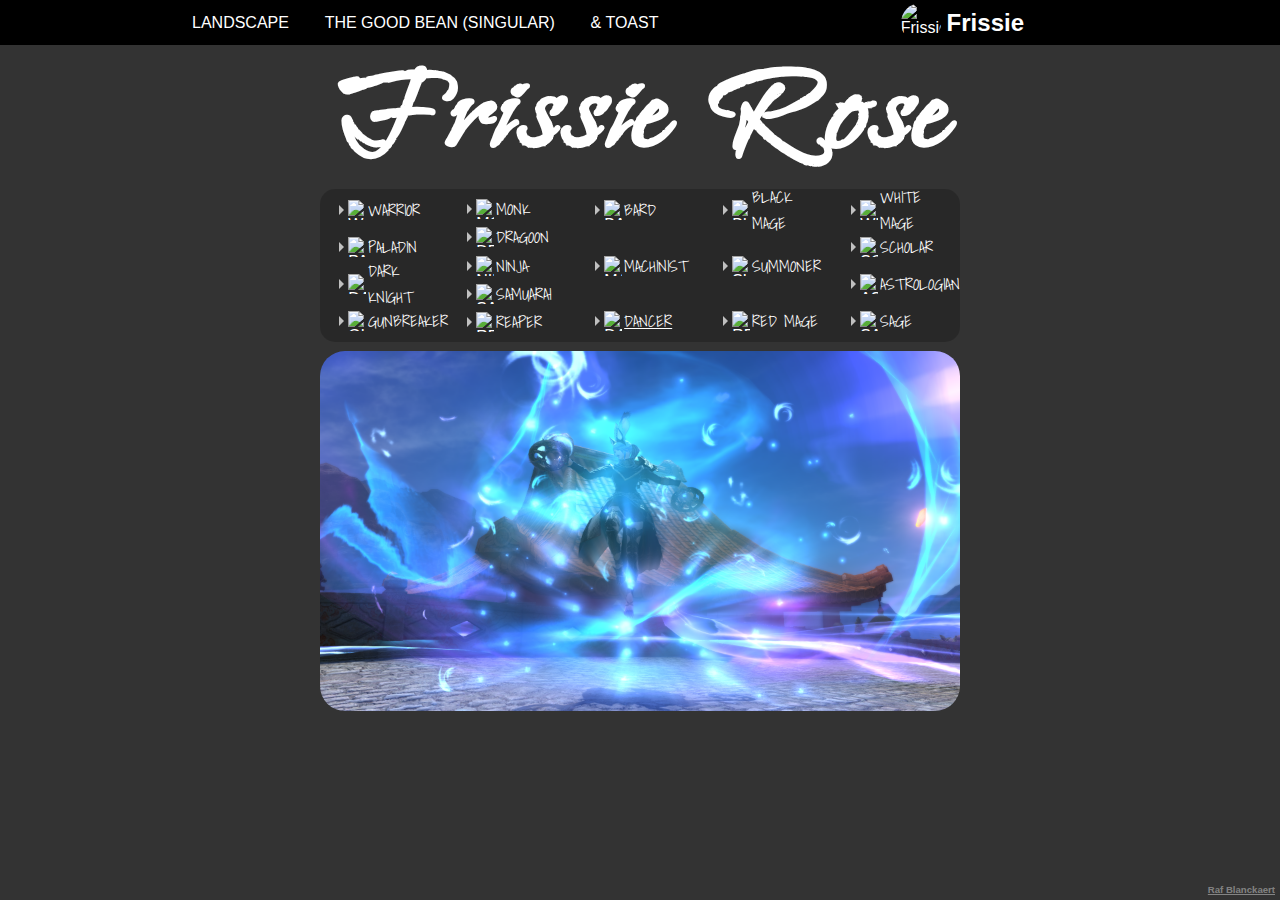
==== index.html @ 02afbbee "page_Frissie" ====
<!DOCTYPE html>
<html lang="en">
<head>
  <meta charset="UTF-8">
  <meta http-equiv="X-UA-Compatible" content="IE=edge">
  <meta name="viewport" content="width=device-width, initial-scale=1.0">
  <link rel="stylesheet" href="./style/style.css">
  <title>Frissie</title>
</head>
<body>

  <nav>
    <ul>
      <li>Landscape</li>
      <li>The Good Bean (Singular)</li>
      <li>& Toast</li>
    </ul>
    <div>
      <img src="https://img2.finalfantasyxiv.com/f/b6afb33a45c29e437faebd06e1901b04_d7a9d5f85a29d6278ec1c7adc2c8d242fc0_96x96.jpg?1667209630" alt="Frissie">
      <h2>Frissie</h2>
    </div>
  </nav>

  <section id="main">
    <div id="name">
      <h1>Frissie Rose</h1>
    </div>

    <div id="jobs">
        <ul class="tank">
          <li class=""><img src="https://img.finalfantasyxiv.com/lds/promo/h/0/U3f8Q98TbAeGvg_vXiHGOaa2d4.png" alt="Warrior">Warrior</li>
          <li class=""><img src="https://img.finalfantasyxiv.com/lds/promo/h/V/NUXU4h6iXzF8HS4BxHKYf7vOa0.png" alt="Paladin">Paladin</li>
          <li class=""><img src="https://img.finalfantasyxiv.com/lds/promo/h/9/5JT3hJnBNPZSLAijAF9u7zrueQ.png" alt="Dark Knight">Dark Knight</li>
          <li class=""><img src="https://img.finalfantasyxiv.com/lds/promo/h/8/fc5PYpEFGrg4qPYDq_YBbCy1X0.png" alt="Gunbreaker">Gunbreaker</li>
        </ul>
        <ul class="melee">
          <li class=""><img src="https://img.finalfantasyxiv.com/lds/promo/h/C/Ce_VQB6VPPJKTGJwxf3h5iujp4.png" alt="monk">Monk</li>
          <li class=""><img src="https://img.finalfantasyxiv.com/lds/promo/h/1/zWRkXGJIJhN7WHGGv1gVscRxmA.png" alt="Dragoon">Dragoon</li>
          <li class=""><img src="https://img.finalfantasyxiv.com/lds/promo/h/N/EXvdQYvr1Rn4En8AKssbVwwcac.png" alt="Ninja">Ninja</li>
          <li class=""><img src="https://img.finalfantasyxiv.com/lds/promo/h/J/Ra2GV79gVQhy6SwCrU19boTghc.png" alt="Samuarai">Samuarai</li>
          <li class=""><img src="https://img.finalfantasyxiv.com/lds/promo/h/p/y8GHAXX4qhY7D-yqnCqtEPkjoo.png" alt="Reaper">Reaper</li>
        </ul>
        <ul class="phys">
          <li class=""><img src="https://img.finalfantasyxiv.com/lds/promo/h/b/d7BM1x8OZRZU-9fTk-D7g1t2oc.png" alt="Bard">Bard</li>
          <li class=""><img src="https://img.finalfantasyxiv.com/lds/promo/h/2/oHLJxTt_OLDK_eQkRTBVNwwxeE.png" alt="Machinist">Machinist</li>
          <li class="active"><img src="https://img.finalfantasyxiv.com/lds/promo/h/0/ZzzbixB1HHW9FaxNXdfY7Y7lvw.png" alt="Dancer">Dancer</li>
        </ul>
      
        <ul class="mage">
          <li class=""><img src="https://img.finalfantasyxiv.com/lds/promo/h/A/7JuT00VSwaFqTfcTYUCUnGPFQE.png" alt="Black Mage">Black Mage</li>
          <li class=""><img src="https://img.finalfantasyxiv.com/lds/promo/h/b/ZwJFxv3XnfqB5N6tKbgXKnj6BU.png" alt="Summoner">Summoner</li>
          <li class=""><img src="https://img.finalfantasyxiv.com/lds/promo/h/C/NRnqJxzRtbDKR1ZHzxazWBBR2Y.png" alt="Red Mage">Red Mage</li>
        </ul>
        <ul class="healer">
          <li class=""><img src="https://img.finalfantasyxiv.com/lds/promo/h/G/Na619RGtVtbEvNn1vyFoSlvZ84.png" alt="White Mage">White Mage</li>
          <li class=""><img src="https://img.finalfantasyxiv.com/lds/promo/h/s/2r8fm3U0Io7Pw1XT1tvnjPthp4.png" alt="Scholar">Scholar</li>
          <li class=""><img src="https://img.finalfantasyxiv.com/lds/promo/h/E/g7JY4S1D-9S26VarEuIkPGIrFM.png" alt="Astrologian">Astrologian</li>
          <li class=""><img src="https://img.finalfantasyxiv.com/lds/promo/h/e/G0lQTD01LdCGk5pECSc7fbbmbM.png" alt="Sage">Sage</li>
        </ul>
    </div>
    
    <ul id="job_image">
      <li class="inactive"><img src="" alt="Warrior"></li>
      <li class="inactive"><img src="" alt="Paladin"></li>
      <li class="inactive"><img src="" alt="Dark Knight"></li>
      <li class="inactive"><img src="" alt="Gunbreaker"></li>
      <li class="inactive"><img src="./assets/ffxiv_monk.png" alt="Monk"></li>
      <li class="inactive"><img src="" alt="Dragoon"></li>
      <li class="inactive"><img src="" alt="Ninja"></li>
      <li class="inactive"><img src="" alt="Samuarai"></li>
      <li class="inactive"><img src="" alt="Reaper"></li>
      <li class="active"><img src="./assets/ffxiv_dancer.png" alt="Dancer"></li>
      <li class="inactive"><img src="./assets/ffxiv_bard.png" alt="Bard"></li>
      <li class="inactive"><img src="./assets/ffxiv_machinist.png" alt="Machinist"></li>
      <li class="inactive"><img src="" alt="Black Mage"></li>
      <li class="inactive"><img src="" alt="Summoner"></li>
      <li class="inactive"><img src="" alt="Red Mage"></li>
      <li class="inactive"><img src="" alt="White Mage"></li>
      <li class="inactive"><img src="" alt="Scholar"></li>
      <li class="inactive"><img src="" alt="Astrologian"></li>
      <li class="inactive"><img src="" alt="Sage"></li>
    </ul>
  </section>
  <footer>
    <h3>Raf Blanckaert</h3>
  </footer>
</body>
<script src="./js/main.js"></script>
</html>
---- style/style.css ----
@import url("https://fonts.googleapis.com/css2?family=Island+Moments&family=Shadows+Into+Light&display=swap");
html {
  box-sizing: border-box;
  font-size: 16px;
}

*, *:before, *:after {
  margin: 0;
  padding: 0;
  box-sizing: inherit;
  font-family: "Lucida Sans", "Lucida Sans Regular", "Lucida Grande", "Lucida Sans Unicode", Geneva, Verdana, sans-serif;
  color: white;
  cursor: default;
}

body {
  display: flex;
  align-items: center;
  flex-flow: column nowrap;
  background-color: rgba(0, 0, 0, 0.8);
}

nav {
  display: flex;
  justify-content: space-between;
  align-items: center;
  width: 100vw;
  height: 5vh;
  position: absolute;
  top: 0;
  background-color: black;
}
nav ul {
  display: flex;
  justify-content: flex-start;
  align-items: center;
  margin-left: 15%;
  width: 60%;
}
nav ul li {
  list-style: none;
  text-transform: uppercase;
  font-size: 1rem;
}
nav ul li + li {
  padding-left: 5%;
}
nav div {
  display: flex;
  justify-content: flex-end;
  align-items: center;
  margin-right: 20%;
}
nav div img {
  border-radius: 20px;
  height: 40px;
  width: 40px;
  margin-right: 5%;
}
nav div h2 {
  font-size: 1.5rem;
}

#main {
  display: flex;
  flex-flow: column;
  align-items: center;
  height: 80vh;
  width: 100vw;
  margin-top: 5vh;
}
#main #name {
  display: flex;
  justify-content: center;
  align-items: center;
  width: 100%;
  height: 20%;
}
#main #name h1 {
  font-size: 10rem;
  font-family: "Island Moments", cursive;
}
#main #jobs {
  display: flex;
  flex-flow: row;
  justify-content: space-around;
  align-items: flex-start;
  width: 50%;
  height: 17vh;
  background-color: rgba(0, 0, 0, 0.2);
  border-radius: 15px;
}
#main #jobs ul {
  list-style: none;
  display: flex;
  flex-flow: column nowrap;
  justify-content: space-between;
  align-items: center;
  width: 20%;
  height: 100%;
  padding: 1% 0;
}
#main #jobs ul li {
  display: flex;
  width: 80%;
  height: 30px;
  justify-content: flex-start;
  align-items: center;
  text-transform: uppercase;
  padding-left: 5%;
  font-family: "Shadows Into Light", cursive;
  font-size: 1rem;
}
#main #jobs ul li.active {
  text-decoration: underline;
}
#main #jobs ul li:hover {
  cursor: pointer;
}
#main #jobs ul li::before {
  content: "";
  height: 0;
  width: 0;
  padding-left: 4px;
  border-top: 5px solid transparent;
  border-left: 5px solid silver;
  border-bottom: 5px solid transparent;
}
#main #jobs ul li + li {
  margin-top: 1%;
}
#main #jobs ul li img {
  width: 20px;
  height: 20px;
  padding-right: 2px;
}
#main #job_image {
  margin-top: 1vh;
  height: 50%;
  width: 50%;
}
#main #job_image li {
  list-style: none;
}
#main #job_image li.inactive {
  display: none;
}
#main #job_image li img {
  border-radius: 25px;
  justify-self: center;
  height: 100%;
  width: 100%;
}

footer {
  position: absolute;
  bottom: 5px;
  right: 5px;
}
footer h3 {
  font-size: 0.6rem;
  font-family: Arial, Helvetica, sans-serif;
  color: rgba(255, 255, 255, 0.4);
  text-decoration: underline;
}
footer h3:hover {
  cursor: pointer;
}/*# sourceMappingURL=style.css.map */
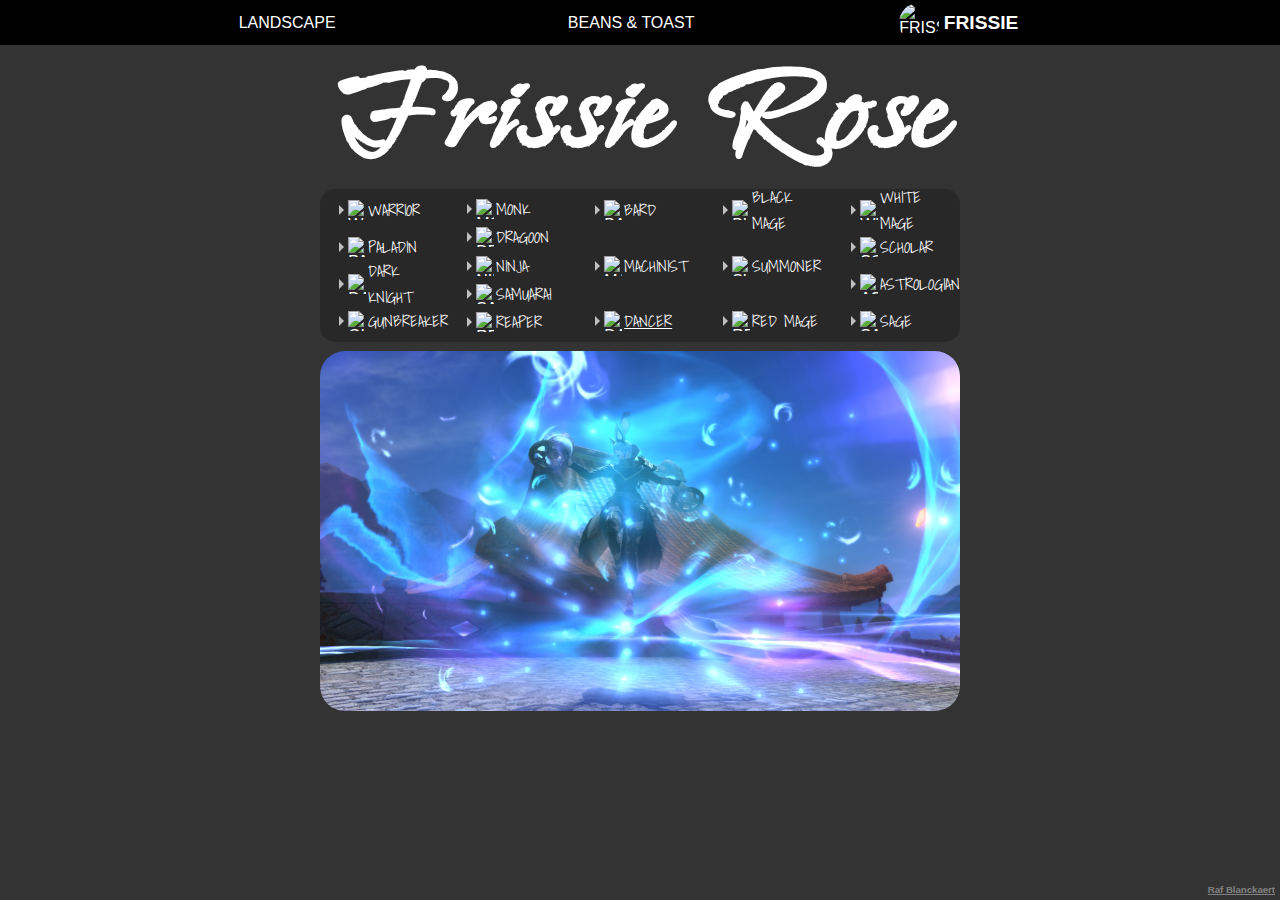
==== commit 7722ae84: "Nav Update" ====
--- a/index.html
+++ b/index.html
@@ -12,13 +12,14 @@
   <nav>
     <ul>
       <li>Landscape</li>
-      <li>The Good Bean (Singular)</li>
-      <li>& Toast</li>
+      <li>Beans & Toast</li>
+      <li>
+        <div>
+          <img src="https://img2.finalfantasyxiv.com/f/b6afb33a45c29e437faebd06e1901b04_d7a9d5f85a29d6278ec1c7adc2c8d242fc0_96x96.jpg?1667209630" alt="Frissie">
+          <h2>Frissie</h2>
+        </div>
+      </li>
     </ul>
-    <div>
-      <img src="https://img2.finalfantasyxiv.com/f/b6afb33a45c29e437faebd06e1901b04_d7a9d5f85a29d6278ec1c7adc2c8d242fc0_96x96.jpg?1667209630" alt="Frissie">
-      <h2>Frissie</h2>
-    </div>
   </nav>
 
   <section id="main">
--- a/style/style.css
+++ b/style/style.css
@@ -21,21 +21,19 @@
 }
 
 nav {
-  display: flex;
-  justify-content: space-between;
-  align-items: center;
   width: 100vw;
   height: 5vh;
   position: absolute;
   top: 0;
   background-color: black;
+  display: flex;
 }
 nav ul {
   display: flex;
-  justify-content: flex-start;
+  justify-content: space-evenly;
   align-items: center;
-  margin-left: 15%;
-  width: 60%;
+  width: 90%;
+  margin: auto;
 }
 nav ul li {
   list-style: none;
@@ -45,20 +43,20 @@
 nav ul li + li {
   padding-left: 5%;
 }
-nav div {
+nav ul li div {
   display: flex;
   justify-content: flex-end;
   align-items: center;
   margin-right: 20%;
 }
-nav div img {
+nav ul li div img {
   border-radius: 20px;
   height: 40px;
   width: 40px;
   margin-right: 5%;
 }
-nav div h2 {
-  font-size: 1.5rem;
+nav ul li div h2 {
+  font-size: 1.2rem;
 }
 
 #main {
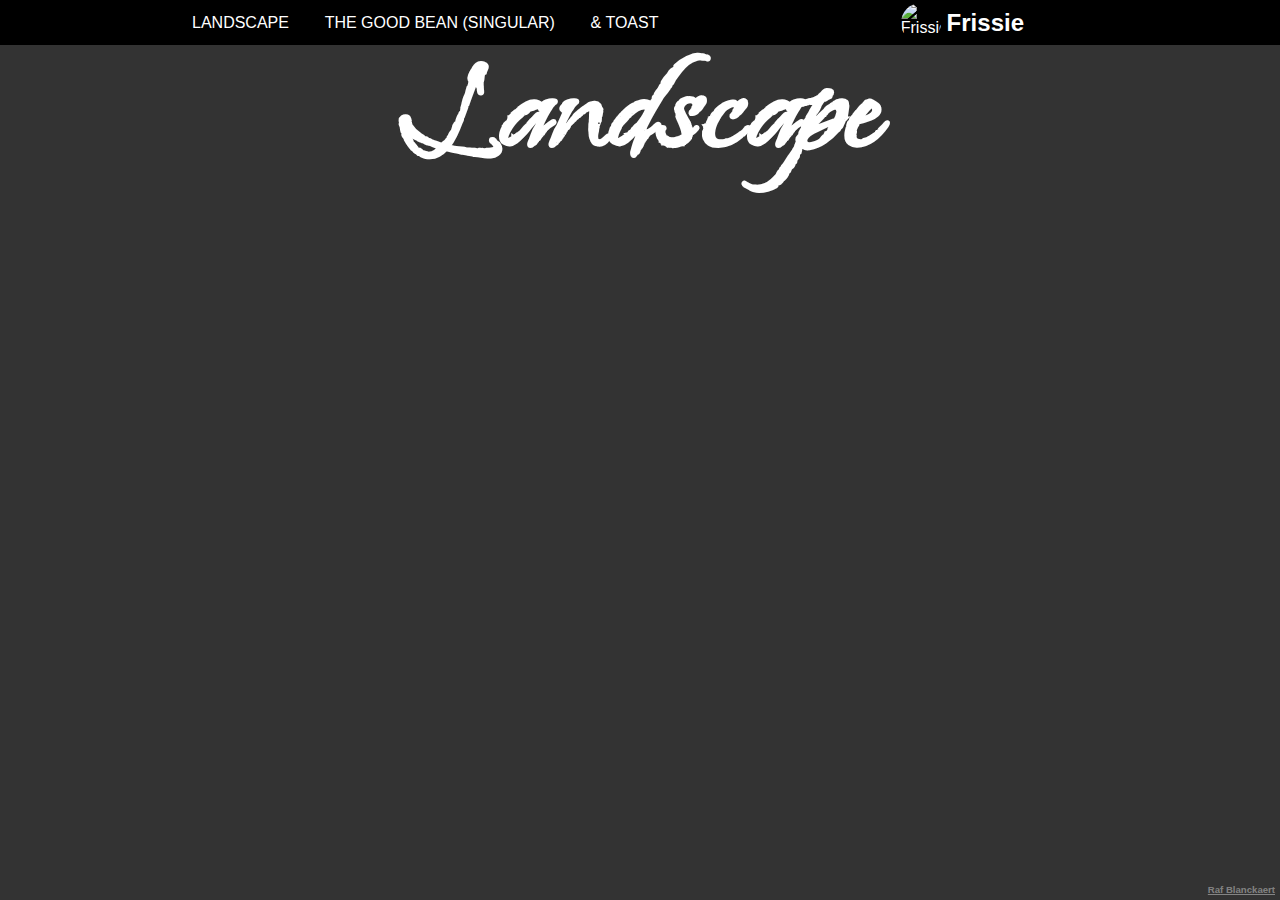
==== commit f1145342: "Page Idea" ====
--- a/index.html
+++ b/index.html
@@ -5,6 +5,7 @@
   <meta http-equiv="X-UA-Compatible" content="IE=edge">
   <meta name="viewport" content="width=device-width, initial-scale=1.0">
   <link rel="stylesheet" href="./style/style.css">
+  <link rel="shortcut icon" href="https://img2.finalfantasyxiv.com/f/b6afb33a45c29e437faebd06e1901b04_d7a9d5f85a29d6278ec1c7adc2c8d242fc0_96x96.jpg?1667209630" type="image/x-icon">
   <title>Frissie</title>
 </head>
 <body>
@@ -12,76 +13,24 @@
   <nav>
     <ul>
       <li>Landscape</li>
-      <li>Beans & Toast</li>
-      <li>
-        <div>
-          <img src="https://img2.finalfantasyxiv.com/f/b6afb33a45c29e437faebd06e1901b04_d7a9d5f85a29d6278ec1c7adc2c8d242fc0_96x96.jpg?1667209630" alt="Frissie">
-          <h2>Frissie</h2>
-        </div>
-      </li>
+      <li>The Good Bean (Singular)</li>
+      <li>& Toast</li>
     </ul>
+    <div>
+      <img src="https://img2.finalfantasyxiv.com/f/b6afb33a45c29e437faebd06e1901b04_d7a9d5f85a29d6278ec1c7adc2c8d242fc0_96x96.jpg?1667209630" alt="Frissie">
+      <h2><a rel="stylesheet" href="./Frissie.html">Frissie</a></h2>
+    </div>
   </nav>
 
   <section id="main">
     <div id="name">
-      <h1>Frissie Rose</h1>
+      <h1>Landscape</h1>
     </div>
 
-    <div id="jobs">
-        <ul class="tank">
-          <li class=""><img src="https://img.finalfantasyxiv.com/lds/promo/h/0/U3f8Q98TbAeGvg_vXiHGOaa2d4.png" alt="Warrior">Warrior</li>
-          <li class=""><img src="https://img.finalfantasyxiv.com/lds/promo/h/V/NUXU4h6iXzF8HS4BxHKYf7vOa0.png" alt="Paladin">Paladin</li>
-          <li class=""><img src="https://img.finalfantasyxiv.com/lds/promo/h/9/5JT3hJnBNPZSLAijAF9u7zrueQ.png" alt="Dark Knight">Dark Knight</li>
-          <li class=""><img src="https://img.finalfantasyxiv.com/lds/promo/h/8/fc5PYpEFGrg4qPYDq_YBbCy1X0.png" alt="Gunbreaker">Gunbreaker</li>
-        </ul>
-        <ul class="melee">
-          <li class=""><img src="https://img.finalfantasyxiv.com/lds/promo/h/C/Ce_VQB6VPPJKTGJwxf3h5iujp4.png" alt="monk">Monk</li>
-          <li class=""><img src="https://img.finalfantasyxiv.com/lds/promo/h/1/zWRkXGJIJhN7WHGGv1gVscRxmA.png" alt="Dragoon">Dragoon</li>
-          <li class=""><img src="https://img.finalfantasyxiv.com/lds/promo/h/N/EXvdQYvr1Rn4En8AKssbVwwcac.png" alt="Ninja">Ninja</li>
-          <li class=""><img src="https://img.finalfantasyxiv.com/lds/promo/h/J/Ra2GV79gVQhy6SwCrU19boTghc.png" alt="Samuarai">Samuarai</li>
-          <li class=""><img src="https://img.finalfantasyxiv.com/lds/promo/h/p/y8GHAXX4qhY7D-yqnCqtEPkjoo.png" alt="Reaper">Reaper</li>
-        </ul>
-        <ul class="phys">
-          <li class=""><img src="https://img.finalfantasyxiv.com/lds/promo/h/b/d7BM1x8OZRZU-9fTk-D7g1t2oc.png" alt="Bard">Bard</li>
-          <li class=""><img src="https://img.finalfantasyxiv.com/lds/promo/h/2/oHLJxTt_OLDK_eQkRTBVNwwxeE.png" alt="Machinist">Machinist</li>
-          <li class="active"><img src="https://img.finalfantasyxiv.com/lds/promo/h/0/ZzzbixB1HHW9FaxNXdfY7Y7lvw.png" alt="Dancer">Dancer</li>
-        </ul>
+    <div>
       
-        <ul class="mage">
-          <li class=""><img src="https://img.finalfantasyxiv.com/lds/promo/h/A/7JuT00VSwaFqTfcTYUCUnGPFQE.png" alt="Black Mage">Black Mage</li>
-          <li class=""><img src="https://img.finalfantasyxiv.com/lds/promo/h/b/ZwJFxv3XnfqB5N6tKbgXKnj6BU.png" alt="Summoner">Summoner</li>
-          <li class=""><img src="https://img.finalfantasyxiv.com/lds/promo/h/C/NRnqJxzRtbDKR1ZHzxazWBBR2Y.png" alt="Red Mage">Red Mage</li>
-        </ul>
-        <ul class="healer">
-          <li class=""><img src="https://img.finalfantasyxiv.com/lds/promo/h/G/Na619RGtVtbEvNn1vyFoSlvZ84.png" alt="White Mage">White Mage</li>
-          <li class=""><img src="https://img.finalfantasyxiv.com/lds/promo/h/s/2r8fm3U0Io7Pw1XT1tvnjPthp4.png" alt="Scholar">Scholar</li>
-          <li class=""><img src="https://img.finalfantasyxiv.com/lds/promo/h/E/g7JY4S1D-9S26VarEuIkPGIrFM.png" alt="Astrologian">Astrologian</li>
-          <li class=""><img src="https://img.finalfantasyxiv.com/lds/promo/h/e/G0lQTD01LdCGk5pECSc7fbbmbM.png" alt="Sage">Sage</li>
-        </ul>
     </div>
-    
-    <ul id="job_image">
-      <li class="inactive"><img src="" alt="Warrior"></li>
-      <li class="inactive"><img src="" alt="Paladin"></li>
-      <li class="inactive"><img src="" alt="Dark Knight"></li>
-      <li class="inactive"><img src="" alt="Gunbreaker"></li>
-      <li class="inactive"><img src="./assets/ffxiv_monk.png" alt="Monk"></li>
-      <li class="inactive"><img src="" alt="Dragoon"></li>
-      <li class="inactive"><img src="" alt="Ninja"></li>
-      <li class="inactive"><img src="" alt="Samuarai"></li>
-      <li class="inactive"><img src="" alt="Reaper"></li>
-      <li class="active"><img src="./assets/ffxiv_dancer.png" alt="Dancer"></li>
-      <li class="inactive"><img src="./assets/ffxiv_bard.png" alt="Bard"></li>
-      <li class="inactive"><img src="./assets/ffxiv_machinist.png" alt="Machinist"></li>
-      <li class="inactive"><img src="" alt="Black Mage"></li>
-      <li class="inactive"><img src="" alt="Summoner"></li>
-      <li class="inactive"><img src="" alt="Red Mage"></li>
-      <li class="inactive"><img src="" alt="White Mage"></li>
-      <li class="inactive"><img src="" alt="Scholar"></li>
-      <li class="inactive"><img src="" alt="Astrologian"></li>
-      <li class="inactive"><img src="" alt="Sage"></li>
-    </ul>
-  </section>
+   
   <footer>
     <h3>Raf Blanckaert</h3>
   </footer>
--- a/style/style.css
+++ b/style/style.css
@@ -21,42 +21,54 @@
 }
 
 nav {
+  display: flex;
+  justify-content: space-between;
+  align-items: center;
   width: 100vw;
   height: 5vh;
   position: absolute;
   top: 0;
   background-color: black;
-  display: flex;
 }
 nav ul {
   display: flex;
-  justify-content: space-evenly;
+  justify-content: flex-start;
   align-items: center;
-  width: 90%;
-  margin: auto;
+  margin-left: 15%;
+  width: 60%;
 }
 nav ul li {
   list-style: none;
   text-transform: uppercase;
   font-size: 1rem;
+  cursor: pointer;
+}
+nav ul li a {
+  cursor: inherit;
+  text-decoration: none;
 }
 nav ul li + li {
   padding-left: 5%;
 }
-nav ul li div {
+nav div {
   display: flex;
   justify-content: flex-end;
   align-items: center;
   margin-right: 20%;
 }
-nav ul li div img {
+nav div img {
   border-radius: 20px;
   height: 40px;
   width: 40px;
   margin-right: 5%;
 }
-nav ul li div h2 {
-  font-size: 1.2rem;
+nav div h2 {
+  font-size: 1.5rem;
+  cursor: pointer;
+}
+nav div h2 a {
+  cursor: pointer;
+  text-decoration: none;
 }
 
 #main {
@@ -84,6 +96,7 @@
   justify-content: space-around;
   align-items: flex-start;
   width: 50%;
+  min-width: 800px;
   height: 17vh;
   background-color: rgba(0, 0, 0, 0.2);
   border-radius: 15px;
@@ -136,6 +149,7 @@
   margin-top: 1vh;
   height: 50%;
   width: 50%;
+  min-width: 800px;
 }
 #main #job_image li {
   list-style: none;
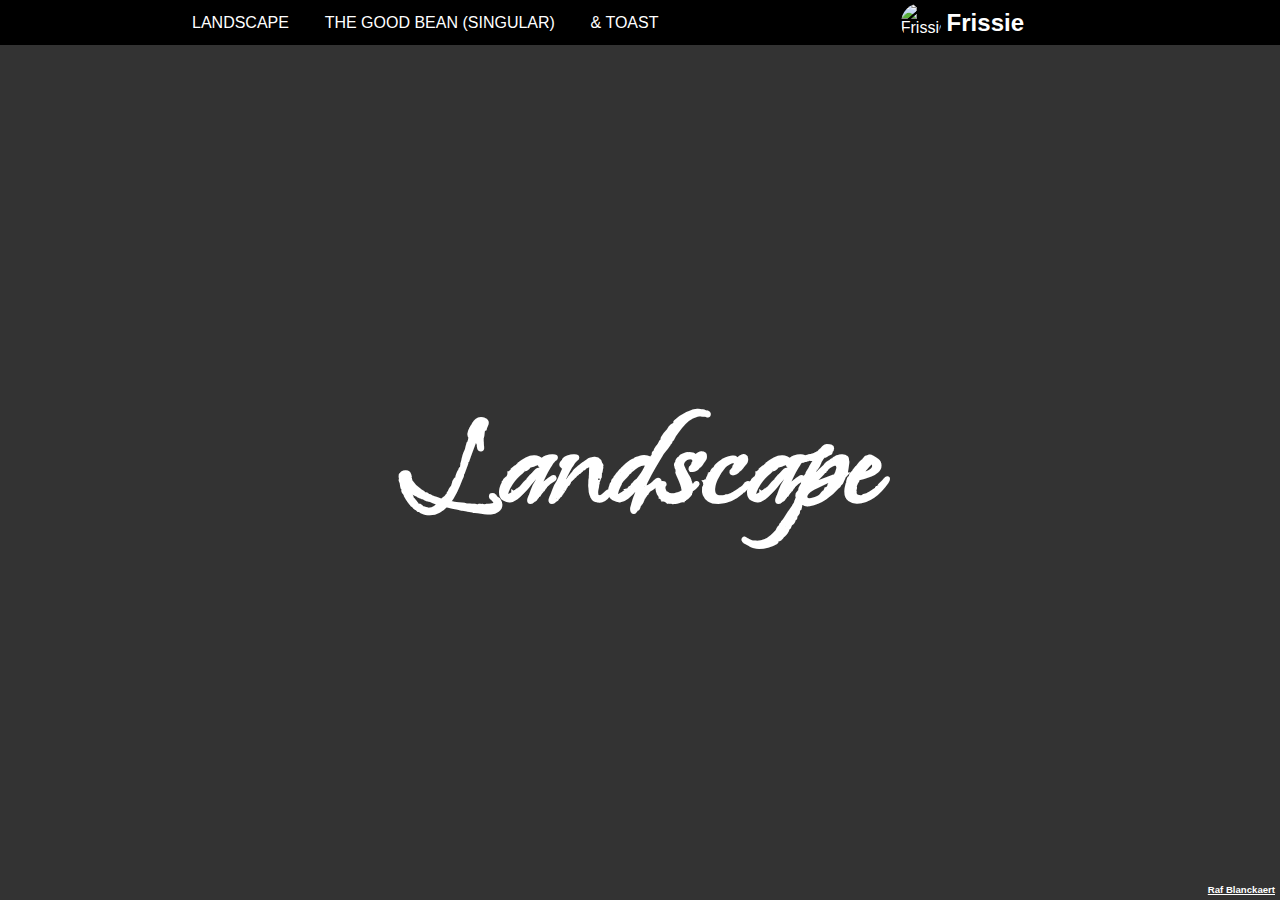
==== commit 8b9f19a9: "Page Idea" ====
--- a/index.html
+++ b/index.html
@@ -23,16 +23,14 @@
   </nav>
 
   <section id="main">
-    <div id="name">
+    <div id="landscape">
       <h1>Landscape</h1>
     </div>
 
-    <div>
-      
-    </div>
+    
    
   <footer>
-    <h3>Raf Blanckaert</h3>
+    <h3><a href="https://www.linkedin.com/in/raf-blanckaert-391367208/" target="_blank">Raf Blanckaert</a></h3>
   </footer>
 </body>
 <script src="./js/main.js"></script>
--- a/style/style.css
+++ b/style/style.css
@@ -75,9 +75,20 @@
   display: flex;
   flex-flow: column;
   align-items: center;
-  height: 80vh;
+  height: 95vh;
   width: 100vw;
   margin-top: 5vh;
+}
+#main #landscape {
+  display: flex;
+  justify-content: center;
+  align-items: center;
+  width: 100%;
+  height: 100%;
+}
+#main #landscape h1 {
+  font-size: 10rem;
+  font-family: "Island Moments", cursive;
 }
 #main #name {
   display: flex;
